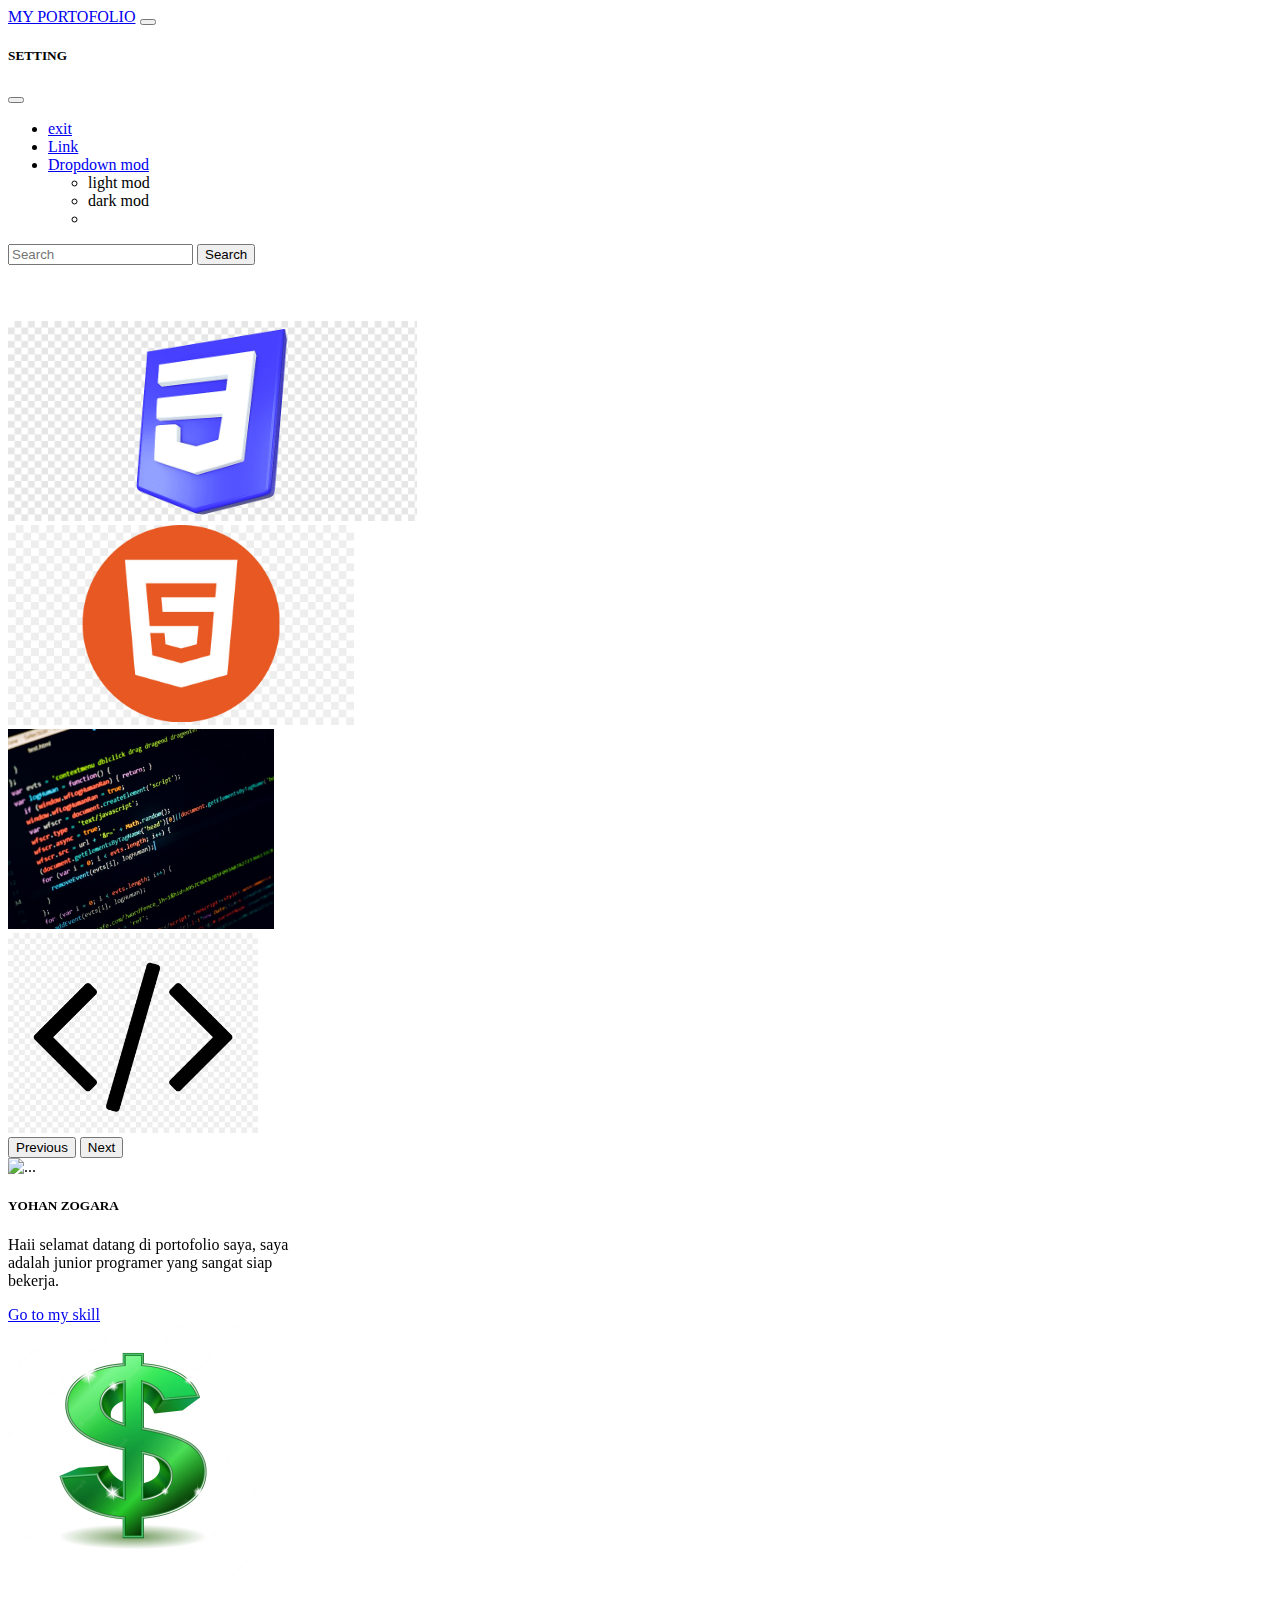
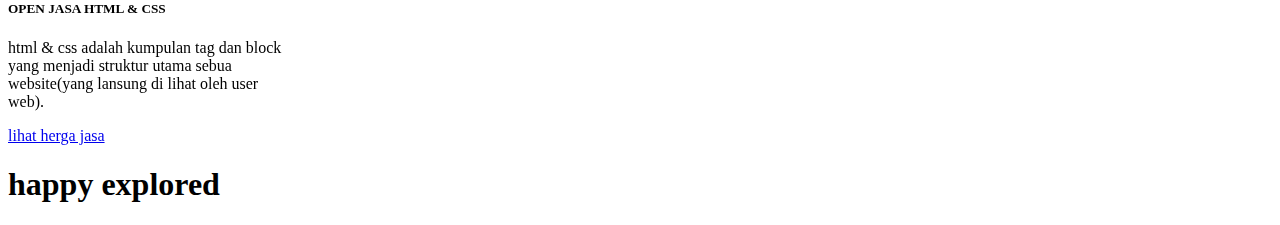
==== index.HTML @ 2368690c "add code" ====
<!DOCTYPE html>
<html lang="en">

<head>
    <meta charset="UTF-8">
    <meta http-equiv="X-UA-Compatible" content="IE=edge">
    <meta name="viewport" content="width=device-width, initial-scale=1.0">
    <link rel="stylesheet" href="/css/style.css">
    <title>Document</title>
    <!-- CSS only -->
    <link href="https://cdn.jsdelivr.net/npm/bootstrap@5.2.2/dist/css/bootstrap.min.css" rel="stylesheet"
        integrity="sha384-Zenh87qX5JnK2Jl0vWa8Ck2rdkQ2Bzep5IDxbcnCeuOxjzrPF/et3URy9Bv1WTRi" crossorigin="anonymous">
</head>

<body>
    <!-- as a link -->
    <nav class="navbar navbar-dark bg-dark fixed-top">
        <div class="container-fluid">
            <a class="navbar-brand" href="#mycard">MY PORTOFOLIO</a>
            <button class="navbar-toggler" type="button" data-bs-toggle="offcanvas"
                data-bs-target="#offcanvasDarkNavbar" aria-controls="offcanvasDarkNavbar">
                <span class="navbar-toggler-icon"></span>
            </button>
            <div class="offcanvas offcanvas-end text-bg-dark" tabindex="-1" id="offcanvasDarkNavbar"
                aria-labelledby="offcanvasDarkNavbarLabel">
                <div class="offcanvas-header">
                    <h5 class="offcanvas-title" id="offcanvasDarkNavbarLabel">SETTING</h5>
                    <button type="button" class="btn-close btn-close-white" data-bs-dismiss="offcanvas"
                        aria-label="Close"></button>
                </div>
                <div class="offcanvas-body">
                    <ul class="navbar-nav justify-content-end flex-grow-1 pe-3">
                        <li class="nav-item">
                            <a class="nav-link active" aria-current="page" href="#">exit</a>
                        </li>
                        <li class="nav-item">
                            <a class="nav-link" href="#">Link</a>
                        </li>
                        <li class="nav-item dropdown">
                            <a class="nav-link dropdown-toggle" href="#" role="button" data-bs-toggle="dropdown"
                                aria-expanded="false">
                                Dropdown mod
                            </a>
                            <ul class="dropdown-menu dropdown-menu-dark">
                                <li class="dropdown-item" style="cursor: pointer;"><span onclick="setDarkMod(false)"
                                        class="btn1">light mod</span></li>
                                <li class="dropdown-item" style="cursor: pointer;"><span onclick=" setDarkMod(true)"
                                        class="btn1">dark mod</span></li>
                                <li>
                                    <!-- <hr class="dropdown-divider"> -->
                                </li>
                                <!-- <li><a class="dropdown-item" href="#">Something else here</a></li> -->
                            </ul>
                        </li>
                    </ul>
                    <form class="d-flex mt-3" role="search">
                        <input class="form-control me-2" type="search" placeholder="Search" aria-label="Search">
                        <button class="btn btn-success" type="submit">Search</button>
                    </form>
                </div>
            </div>
        </div>
    </nav>

    <!-- carousel section -->

    <div id="carouselExampleControls" class="carousel slide" data-bs-ride="carousel">
        <div class="carousel-inner">
            <div class="carousel-item active">
                <img src="png/4.png" class="d-block w-100" alt="..." height="200">
            </div>
            <div class="carousel-item">
                <img src="png/5.png" class="d-block w-100" alt="..." height="200">
            </div>
            <div class="carousel-item">
                <img src="png/6.png" class="d-block w-100" alt="..." height="200">
            </div>
            <div class="carousel-item">
                <img src="png/7.png" class="d-block w-100" alt="..." height="200">
            </div>
        </div>

        <button class="carousel-control-prev" type="button" data-bs-target="#carouselExampleControls"
            data-bs-slide="prev">
            <span class="carousel-control-prev-icon" aria-hidden="true"></span>
            <span class="visually-hidden">Previous</span>
        </button>
        <button class="carousel-control-next" type="button" data-bs-target="#carouselExampleControls"
            data-bs-slide="next">
            <span class="carousel-control-next-icon" aria-hidden="true"></span>
            <span class="visually-hidden">Next</span>
        </button>
    </div>


    <!-- cart section -->
    <div class="d-flex p-4 mt-2 justify-content-center align-items-center mb-5">
        <div class="d-sm-flex">
            <div class="card m-2 shawdo-sm" style="width: 18rem;">
                <img src="png/8 (1).JPG" class="card-img-top" alt="..." width="250px" height="250px">
                <div class="card-body">
                    <h5 class="card-title">YOHAN ZOGARA</h5>
                    <p class="card-text">Haii selamat datang di portofolio saya, saya adalah junior programer yang
                        sangat siap bekerja.</p>
                    <a href="/skill.html" class="btn btn-primary">Go to my skill</a>
                </div>
            </div>
            <div class="card m-2 shawdo-sm" style="width: 18rem;" id="mycard">
                <img src="png/9.png" class="card-img-top" alt="..." width="250px" height="250px">
                <div class="card-body">
                    <h5 class="card-title">OPEN JASA HTML & CSS</h5>
                    <p class="card-text">html & css adalah kumpulan tag dan block yang menjadi struktur utama sebua
                        website(yang lansung di lihat oleh user web).</p>
                    <a href="#" class="btn btn-primary">lihat herga jasa</a>
                </div>
            </div>
        </div>
    </div>

    <!-- footer -->
    <div class="d-flex fixed-bottom justify-content-center mt-2 bg-dark text-light mt-5">
        <div class="p-2">
            <h1>happy explored</h1>
        </div>
    </div>

    <!-- JavaScript Bundle with Popper -->
    <script src="https://cdn.jsdelivr.net/npm/bootstrap@5.2.2/dist/js/bootstrap.bundle.min.js"
        integrity="sha384-OERcA2EqjJCMA+/3y+gxIOqMEjwtxJY7qPCqsdltbNJuaOe923+mo//f6V8Qbsw3" crossorigin="anonymous">
    </script>

    <!-- dark mod -->
    <script src="/js/data.js" tabindex="text/javascript"></script>

    <!-- card efek -->
    <script type="text/javascript" src="/js/vanilla-tilt.min.js"></script>
    <script type="text/javascript">
        VanillaTilt.init(document.querySelectorAll(".card"), {
            max: 25,
            speed: 1000,
            scale: 1,
            glare: true,
            Transition: ".9s",
            borderRadius: "100%",
        });
    </script>
</body>

</html>
---- css/style.css ----
body {
    transition: .8s;
}

#dark {
    color: #000;
    background: #231D2E;
    transition: .8s;
}

.btn:hover {
    background: rgb(11, 21, 114);
}

.carousel {
    margin-top: 3.5rem;
}
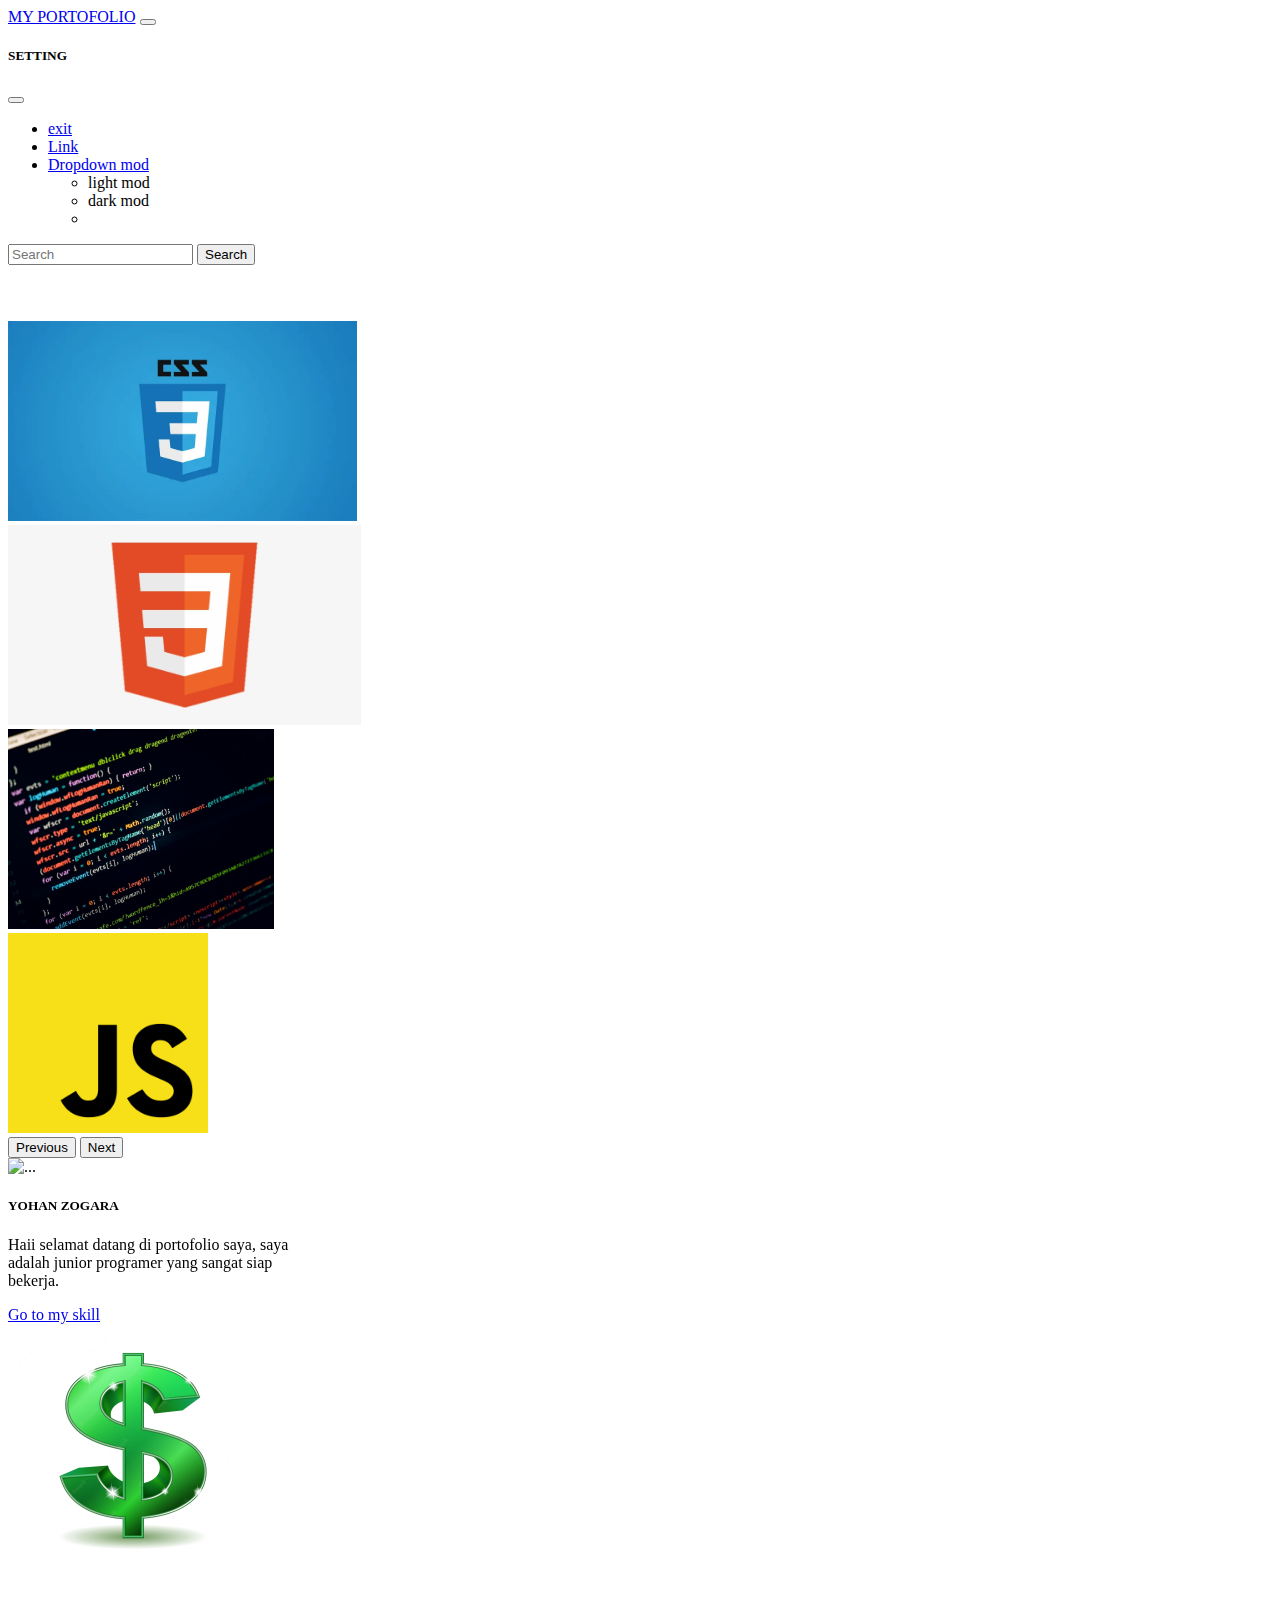
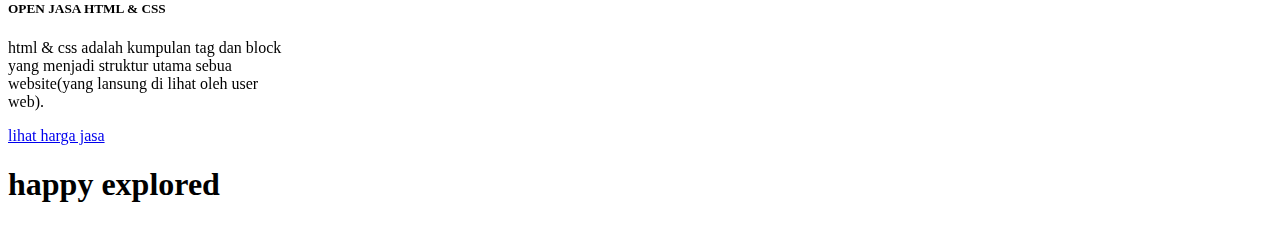
==== commit 7f29eca1: "update terbaru" ====
--- a/index.HTML
+++ b/index.HTML
@@ -111,7 +111,7 @@
                     <h5 class="card-title">OPEN JASA HTML & CSS</h5>
                     <p class="card-text">html & css adalah kumpulan tag dan block yang menjadi struktur utama sebua
                         website(yang lansung di lihat oleh user web).</p>
-                    <a href="#" class="btn btn-primary">lihat herga jasa</a>
+                    <a href="#" class="btn btn-primary">lihat harga jasa</a>
                 </div>
             </div>
         </div>
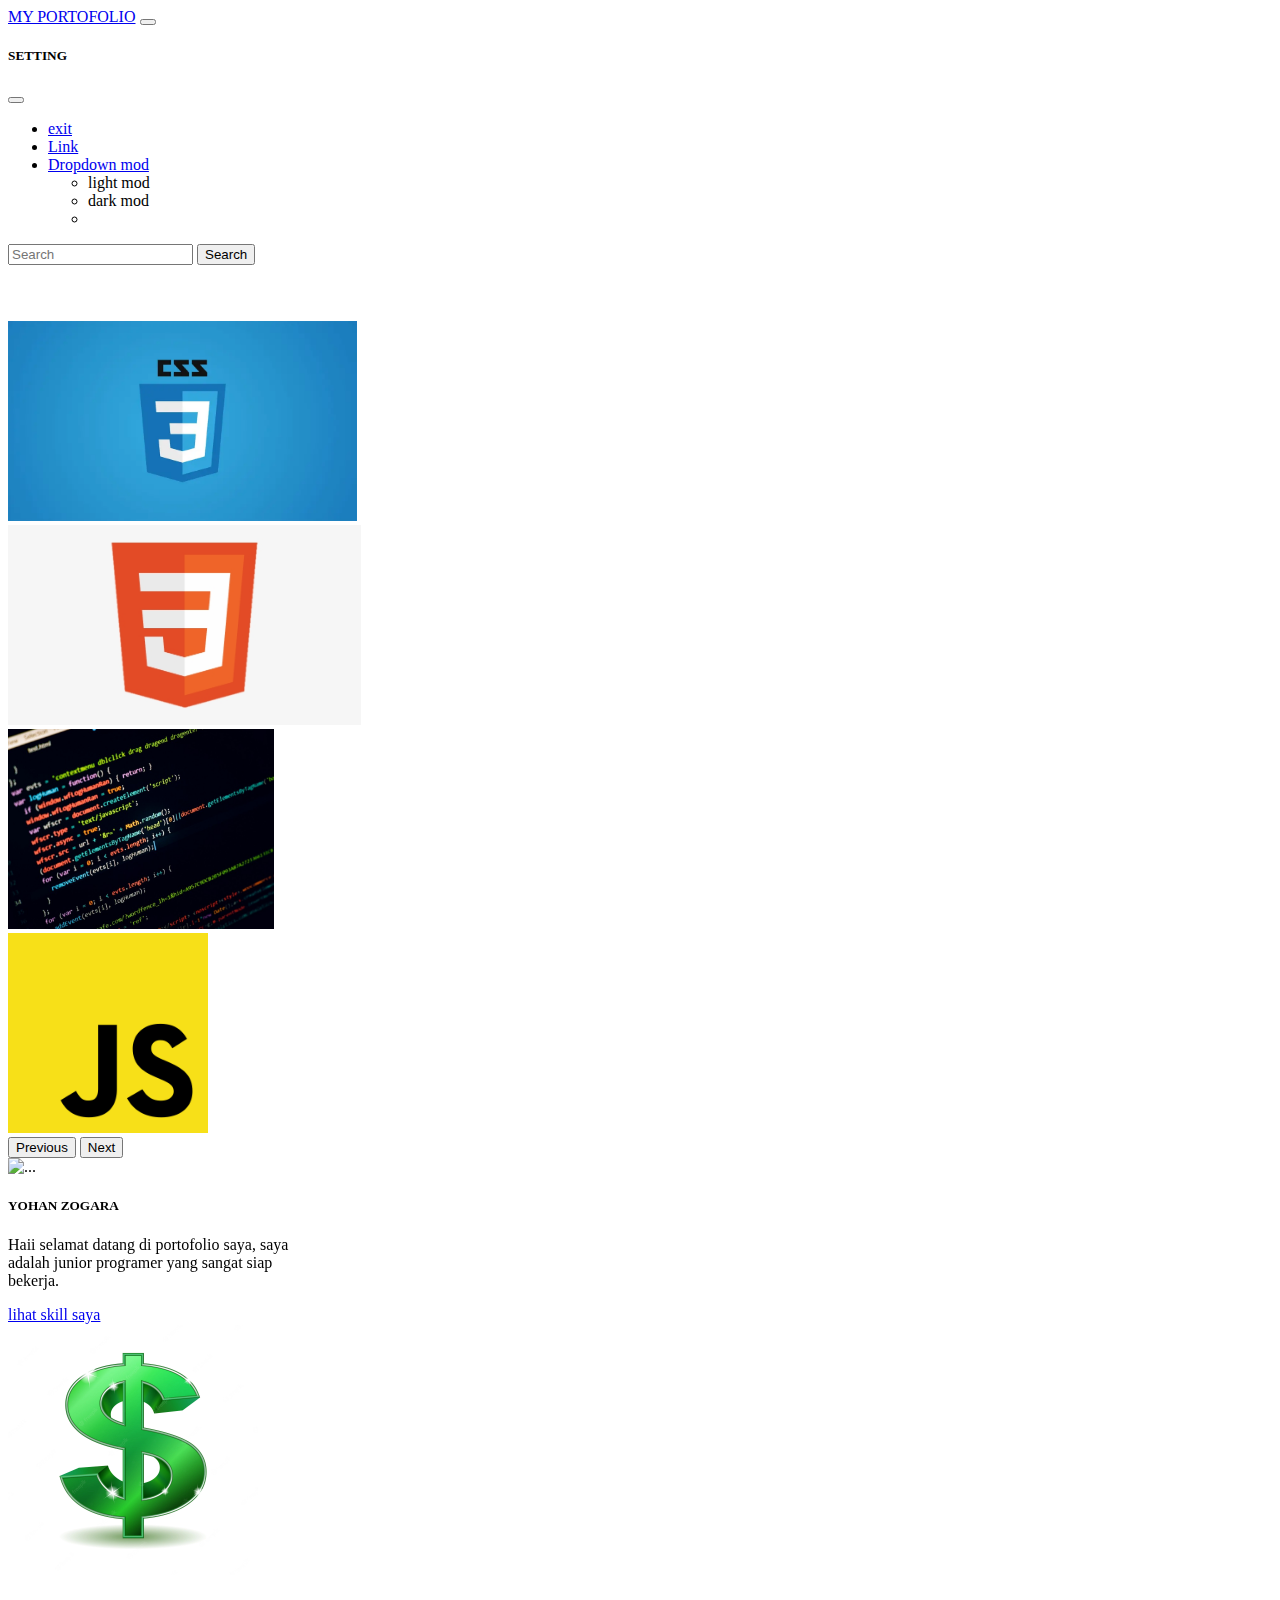
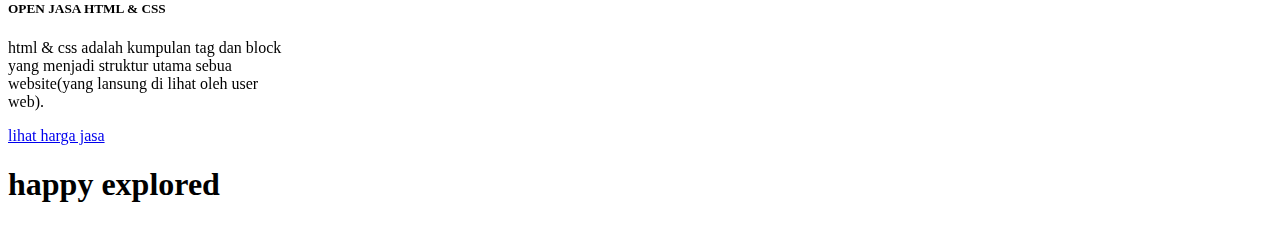
==== commit 51905353: "update lagi" ====
--- a/index.HTML
+++ b/index.HTML
@@ -102,7 +102,7 @@
                     <h5 class="card-title">YOHAN ZOGARA</h5>
                     <p class="card-text">Haii selamat datang di portofolio saya, saya adalah junior programer yang
                         sangat siap bekerja.</p>
-                    <a href="/skill.html" class="btn btn-primary">Go to my skill</a>
+                    <a href="/skill.html" class="btn btn-primary">lihat skill saya</a>
                 </div>
             </div>
             <div class="card m-2 shawdo-sm" style="width: 18rem;" id="mycard">
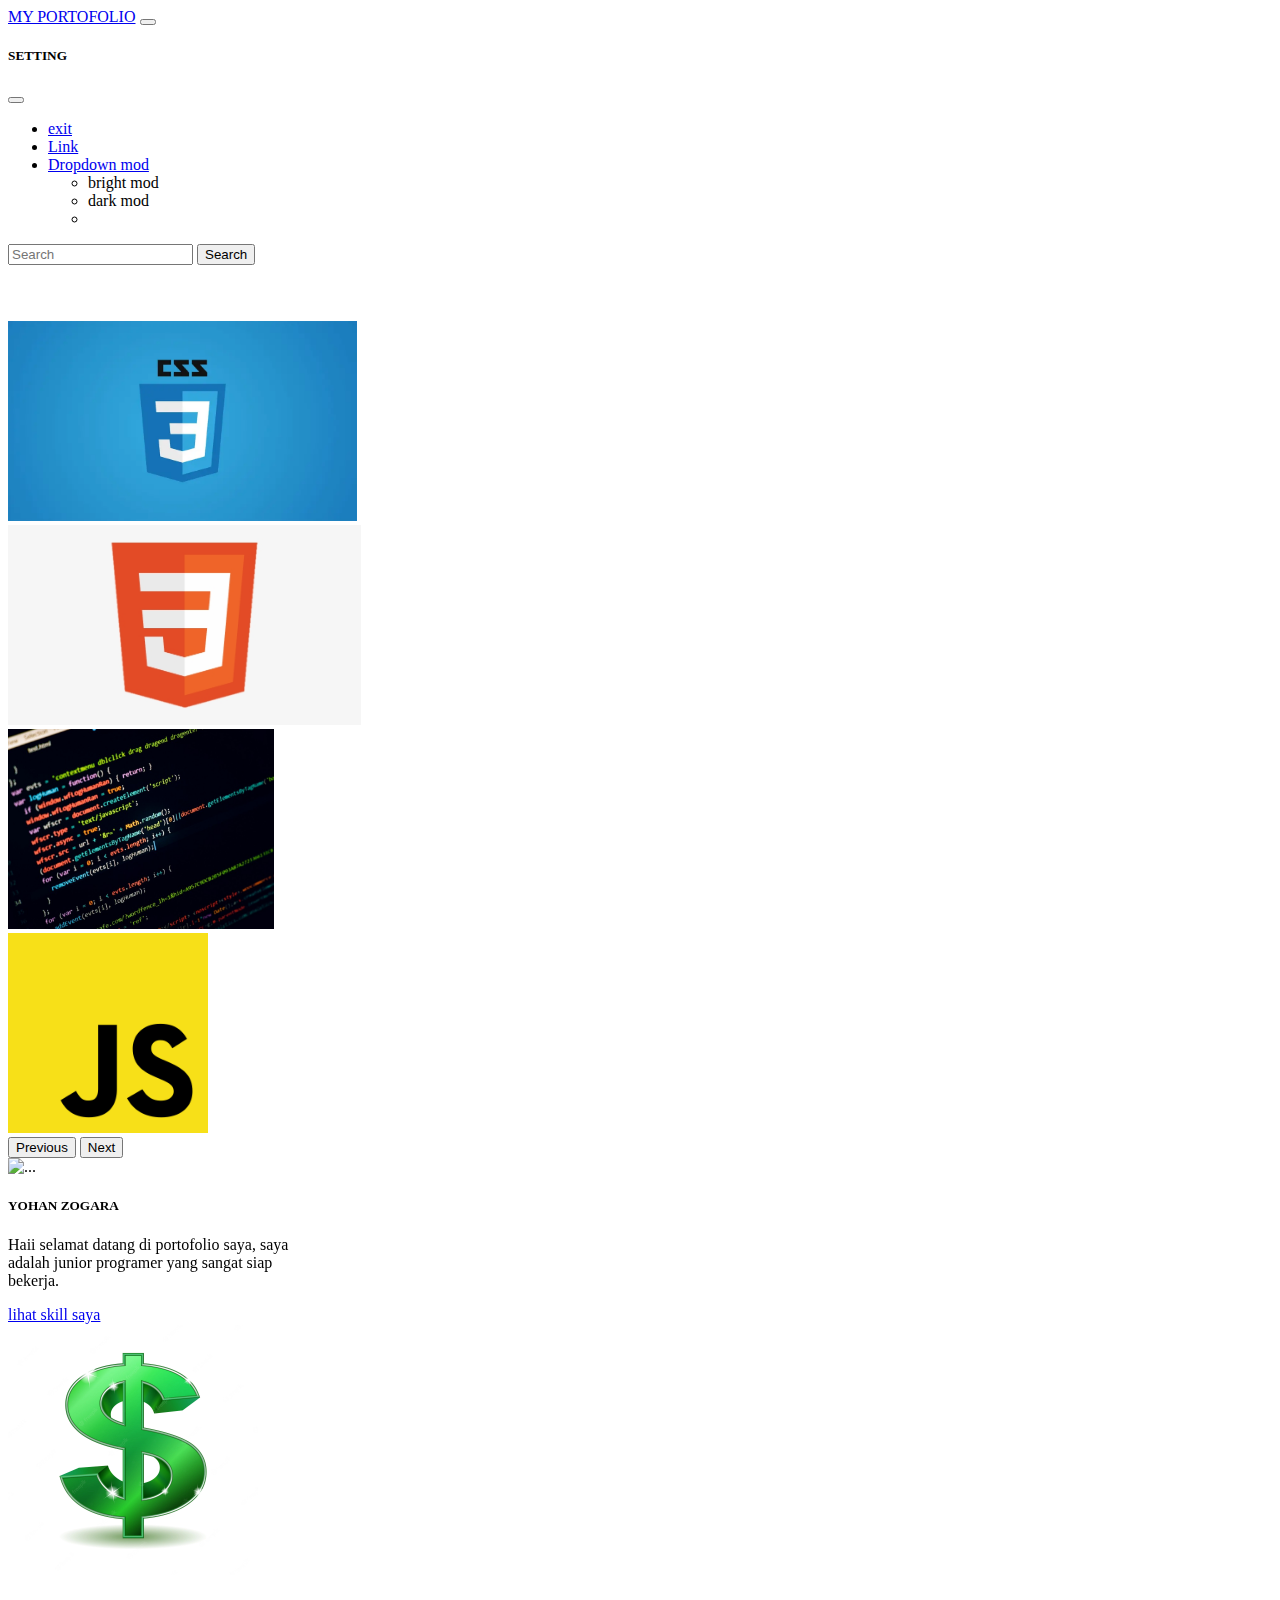
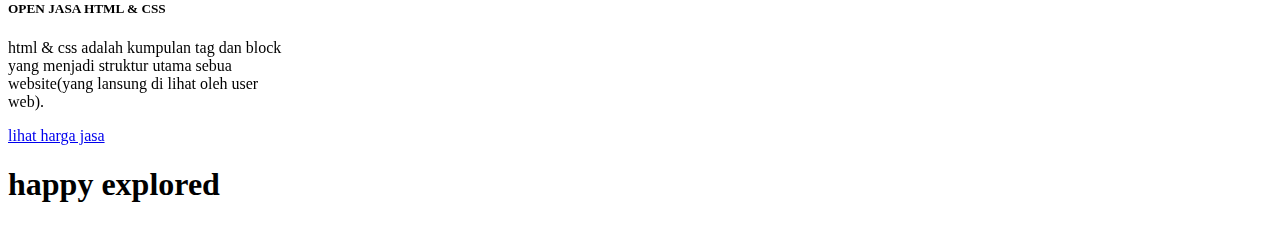
==== commit 8bb5871e: "update terbaru" ====
--- a/index.HTML
+++ b/index.HTML
@@ -43,7 +43,7 @@
                             </a>
                             <ul class="dropdown-menu dropdown-menu-dark">
                                 <li class="dropdown-item" style="cursor: pointer;"><span onclick="setDarkMod(false)"
-                                        class="btn1">light mod</span></li>
+                                        class="btn1">bright mod</span></li>
                                 <li class="dropdown-item" style="cursor: pointer;"><span onclick=" setDarkMod(true)"
                                         class="btn1">dark mod</span></li>
                                 <li>
@@ -97,7 +97,7 @@
     <div class="d-flex p-4 mt-2 justify-content-center align-items-center mb-5">
         <div class="d-sm-flex">
             <div class="card m-2 shawdo-sm" style="width: 18rem;">
-                <img src="png/8 (1).JPG" class="card-img-top" alt="..." width="250px" height="250px">
+                <img src="png/8 (1).JPG" class="card-img-top" alt="..." width="250px" height="250px" loading="lazy">
                 <div class="card-body">
                     <h5 class="card-title">YOHAN ZOGARA</h5>
                     <p class="card-text">Haii selamat datang di portofolio saya, saya adalah junior programer yang
@@ -106,7 +106,7 @@
                 </div>
             </div>
             <div class="card m-2 shawdo-sm" style="width: 18rem;" id="mycard">
-                <img src="png/9.png" class="card-img-top" alt="..." width="250px" height="250px">
+                <img src="png/9.png" class="card-img-top" alt="..." width="250px" height="250px" loading="lazy">
                 <div class="card-body">
                     <h5 class="card-title">OPEN JASA HTML & CSS</h5>
                     <p class="card-text">html & css adalah kumpulan tag dan block yang menjadi struktur utama sebua
